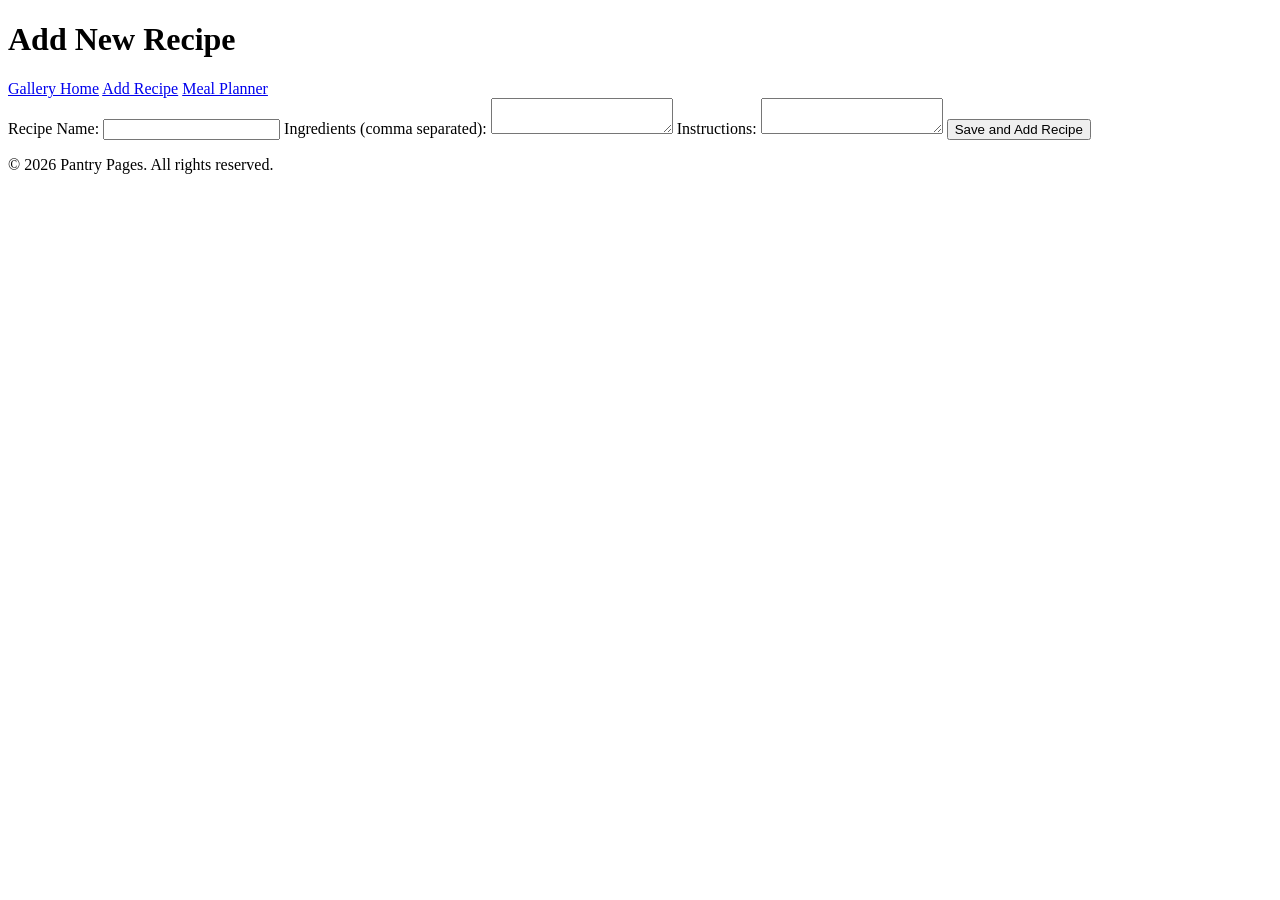
==== add.html @ e335a4f9 "feat(add.html): Creation of add file" ====
<!DOCTYPE html>
<html lang="en">
<head>
    <meta charset="UTF-8">
    <meta name="viewport" content="width=device-width, initial-scale=1.0">
    <title>Add Recipe - Pantry Pages</title>
    <link rel="stylesheet" href="styles.css">
</head>


<body>
    <header>
        <h1>Add New Recipe</h1>
        <nav>
            <a href="index.html">Gallery Home</a>
            <a href="add.html">Add Recipe</a>
            <a href="planner.html">Meal Planner</a>
        </nav>
    </header>

    <main>
        <section>
            <form id="recipeForm">
                <label for="recipeName">Recipe Name:</label>
                <input type="text" id="recipeName" required>

                <label for="ingredients">Ingredients (comma separated):</label>
                <textarea id="ingredients" required></textarea>

                <label for="instructions">Instructions:</label>
                <textarea id="instructions" required></textarea>

                <button type="submit">Save and Add Recipe</button>
            </form>
        </section>
    </main>

    <footer>
        <p>&copy; 2026 Pantry Pages. All rights reserved.</p>
    </footer>
    
    <script src="scripts.js"></script>
    
</body>
</html>
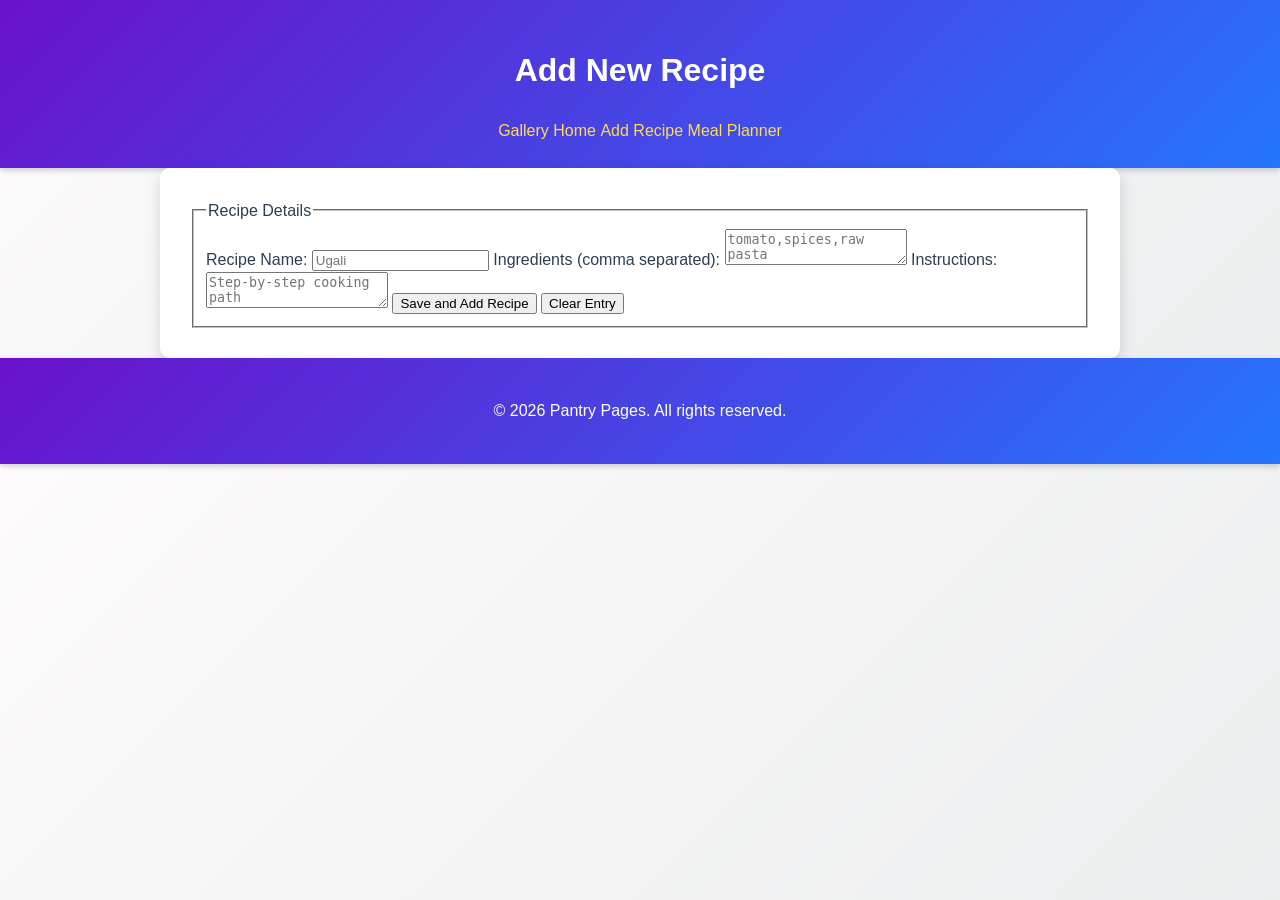
==== commit af8b08d4: "chore(Add.html): clean up of add html" ====
--- a/add.html
+++ b/add.html
@@ -1,5 +1,6 @@
 <!DOCTYPE html>
 <html lang="en">
+
 <head>
     <meta charset="UTF-8">
     <meta name="viewport" content="width=device-width, initial-scale=1.0">
@@ -7,13 +8,12 @@
     <link rel="stylesheet" href="styles.css">
 </head>
 
-
 <body>
     <header>
         <h1>Add New Recipe</h1>
         <nav>
             <a href="index.html">Gallery Home</a>
-            <a href="add.html">Add Recipe</a>
+            <a href="add.html" aria-current="page">Add Recipe</a>
             <a href="planner.html">Meal Planner</a>
         </nav>
     </header>
@@ -21,16 +21,23 @@
     <main>
         <section>
             <form id="recipeForm">
-                <label for="recipeName">Recipe Name:</label>
-                <input type="text" id="recipeName" required>
+                <fieldset>
+                    <legend>Recipe Details</legend>
 
-                <label for="ingredients">Ingredients (comma separated):</label>
-                <textarea id="ingredients" required></textarea>
+                    <label for="recipeName">Recipe Name:</label>
+                    <input type="text" id="recipeName" name="recipeName" required placeholder="Ugali">
 
-                <label for="instructions">Instructions:</label>
-                <textarea id="instructions" required></textarea>
+                    <label for="ingredients">Ingredients (comma separated):</label>
+                    <textarea id="ingredients" name="ingredients" required
+                        placeholder="tomato,spices,raw pasta"></textarea>
 
-                <button type="submit">Save and Add Recipe</button>
+                    <label for="instructions">Instructions:</label>
+                    <textarea id="instructions" name="instructions" required
+                        placeholder="Step-by-step cooking path"></textarea>
+
+                    <button type="submit">Save and Add Recipe</button>
+                    <button type="reset">Clear Entry</button>
+                </fieldset>
             </form>
         </section>
     </main>
@@ -38,8 +45,9 @@
     <footer>
         <p>&copy; 2026 Pantry Pages. All rights reserved.</p>
     </footer>
-    
+
     <script src="scripts.js"></script>
-    
+
 </body>
+
 </html>
--- a/styles.css
+++ b/styles.css
@@ -0,0 +1,74 @@
+/* Base Body Styling */
+body {
+    font-family: 'Roboto', Arial, sans-serif;
+    margin: 0;
+    padding: 0;
+    background: linear-gradient(135deg,#fdfbfb, #ebedee);
+    color: #2c3e50;
+    line-height: 1.6;   
+}
+
+/* Header and footer Styling */
+header, footer {
+    background: linear-gradient(135deg, #6a11cb,#2575fc);
+    color: #ffffff;
+    text-align: center;
+    padding: 1.5em;
+    box-shadow: 0 2px 6px rgba(0,0,0,0.2);
+}
+
+/* Navigation Styling */
+nav { 
+    margin-top: 10px
+}
+
+nav a { 
+    margin: 0 15 px;
+    color: #ffdd57;
+    text-decoration: none;
+    font-weight: 500;
+    transition: color 0.3s ease, border-bottom 0.3s ease;
+    border-bottom: 2px solid transparent;
+}
+
+nav a:hover {
+    color: #ffdd57;
+    border-bottom: 2px solid #ffdd57;
+}
+
+/* Main Content Styling */
+main { 
+    padding: 30px;
+    max-width: 900px;
+    margin: auto;
+    background: #ffffff;
+    border-radius: 10px;
+    box-shadow: 0 6px 16px rgba(0, 0, 0, 0.15);
+}
+
+/* Recipe Card Styling */
+.recipe-card {
+    background: #f8f9fa;
+    border-radius: 8px;
+    padding: 20px;
+    margin-bottom: 20px;
+    box-shadow: 0 4px 12px rgba(0,0,0,0.1);
+
+}
+
+/* Responsive Design */
+@media (max-width: 768px) {
+    nav {
+        display: flex;
+        flex-direction: column;
+        align-items: center;
+    }
+
+    nav a {
+        margin: 8px 0;
+    }
+
+    main {
+        padding: 20px;
+    }
+}
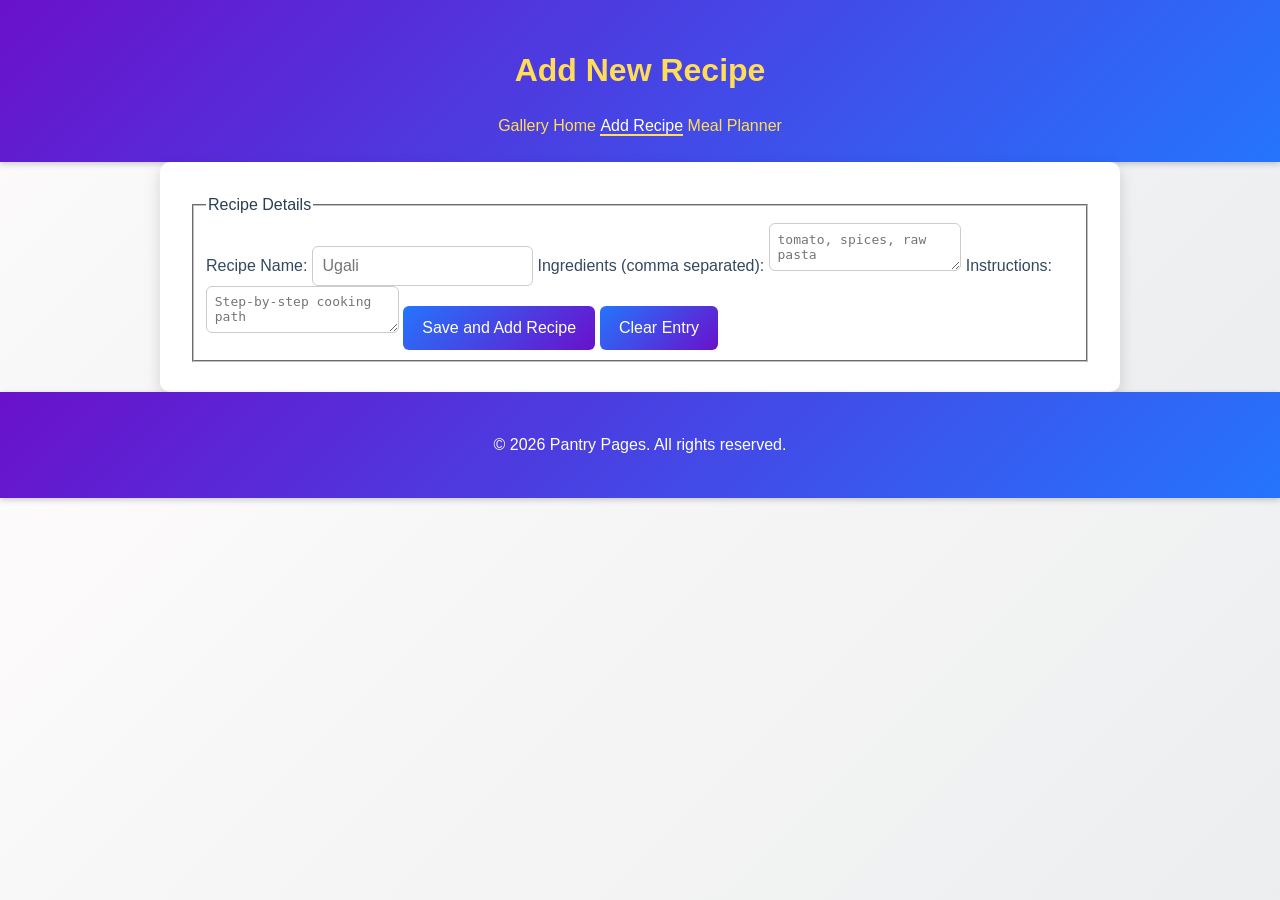
==== commit 66539391: "chore(add.html): redone the whole file on separate platform to remove any issue affecting js file" ====
--- a/add.html
+++ b/add.html
@@ -1,53 +1,48 @@
 <!DOCTYPE html>
 <html lang="en">
+<head>
+  <meta charset="UTF-8">
+  <meta name="viewport" content="width=device-width, initial-scale=1.0">
+  <title>Add Recipe - Pantry Pages</title>
+  <link rel="stylesheet" href="styles.css">
+</head>
+<body>
+  <header>
+    <h1>Add New Recipe</h1>
+    <nav>
+      <a href="index.html">Gallery Home</a>
+      <a href="add.html" aria-current="page">Add Recipe</a>
+      <a href="planner.html">Meal Planner</a>
+    </nav>
+  </header>
 
-<head>
-    <meta charset="UTF-8">
-    <meta name="viewport" content="width=device-width, initial-scale=1.0">
-    <title>Add Recipe - Pantry Pages</title>
-    <link rel="stylesheet" href="styles.css">
-</head>
+  <main>
+    <section>
+      <form id="recipeForm">
+        <fieldset>
+          <legend>Recipe Details</legend>
 
-<body>
-    <header>
-        <h1>Add New Recipe</h1>
-        <nav>
-            <a href="index.html">Gallery Home</a>
-            <a href="add.html" aria-current="page">Add Recipe</a>
-            <a href="planner.html">Meal Planner</a>
-        </nav>
-    </header>
+          <label for="recipeName">Recipe Name:</label>
+          <input type="text" id="recipeName" name="recipeName" required placeholder="Ugali">
 
-    <main>
-        <section>
-            <form id="recipeForm">
-                <fieldset>
-                    <legend>Recipe Details</legend>
+          <label for="ingredients">Ingredients (comma separated):</label>
+          <textarea id="ingredients" name="ingredients" required
+            placeholder="tomato, spices, raw pasta"></textarea>
 
-                    <label for="recipeName">Recipe Name:</label>
-                    <input type="text" id="recipeName" name="recipeName" required placeholder="Ugali">
+          <label for="instructions">Instructions:</label>
+          <textarea id="instructions" name="instructions" required
+            placeholder="Step-by-step cooking path"></textarea>
 
-                    <label for="ingredients">Ingredients (comma separated):</label>
-                    <textarea id="ingredients" name="ingredients" required
-                        placeholder="tomato,spices,raw pasta"></textarea>
+          <button type="submit">Save and Add Recipe</button>
+          <button type="reset">Clear Entry</button>
+        </fieldset>
+      </form>
+    </section>
+  </main>
 
-                    <label for="instructions">Instructions:</label>
-                    <textarea id="instructions" name="instructions" required
-                        placeholder="Step-by-step cooking path"></textarea>
-
-                    <button type="submit">Save and Add Recipe</button>
-                    <button type="reset">Clear Entry</button>
-                </fieldset>
-            </form>
-        </section>
-    </main>
-
-    <footer>
-        <p>&copy; 2026 Pantry Pages. All rights reserved.</p>
-    </footer>
-
-    <script src="scripts.js"></script>
-
+  <footer>
+    <p>&copy; 2026 Pantry Pages. All rights reserved.</p>
+  </footer>
+  <script src="scripts.js"></script>
 </body>
-
-</html>+</html>
--- a/styles.css
+++ b/styles.css
@@ -6,6 +6,13 @@
     background: linear-gradient(135deg,#fdfbfb, #ebedee);
     color: #2c3e50;
     line-height: 1.6;   
+}
+
+/* Headings Styling */
+h1, h2, h3 {
+    font-weight: 650;
+    margin-bottom: 0.5em;
+    color: #ffdd57;
 }
 
 /* Header and footer Styling */
@@ -31,8 +38,9 @@
     border-bottom: 2px solid transparent;
 }
 
-nav a:hover {
-    color: #ffdd57;
+nav a:hover,
+nav a[aria-current="page"]{
+    color: #ffffff;
     border-bottom: 2px solid #ffdd57;
 }
 
@@ -46,14 +54,56 @@
     box-shadow: 0 6px 16px rgba(0, 0, 0, 0.15);
 }
 
-/* Recipe Card Styling */
-.recipe-card {
-    background: #f8f9fa;
-    border-radius: 8px;
-    padding: 20px;
-    margin-bottom: 20px;
-    box-shadow: 0 4px 12px rgba(0,0,0,0.1);
+/* Form Styling */
+form {
+    display: flex;
+    flex-direction: column;
+    gap: 1em;
+}
+label {
+    font-weight: 500;
+    color: #34495e;
+}
+input, textarea, select {
+    padding: 0.6em;
+    border: 1px solid #ccc;
+    border-radius: 6px;
+    font-size: 1em;
+    transition: border-color 0.3s ease;
+}
 
+button {
+    padding: 0.8em 1.2em;
+    background: linear-gradient(135deg, #2575fc, #6a11cb);
+    color: #ffffff;
+    border: none;
+    border-radius: 6px;
+    font-size: 1em;
+    cursor: pointer;
+    transition: background-color 0.3s ease;
+}
+button:hover {
+    background: linear-gradient(135deg, #6a11cb, #2575fc);
+}
+
+/*List*/
+ul {
+    list-style-type: none;
+    padding: 0;
+}
+
+li {
+    margin-bottom: 0.5em;
+}
+
+/* Accessibility */
+.visually-hidden {
+    position: absolute;
+    width: 1px;
+    height: 1px;
+    overflow: hidden;
+    top: auto;
+    left: -9999px;
 }
 
 /* Responsive Design */
